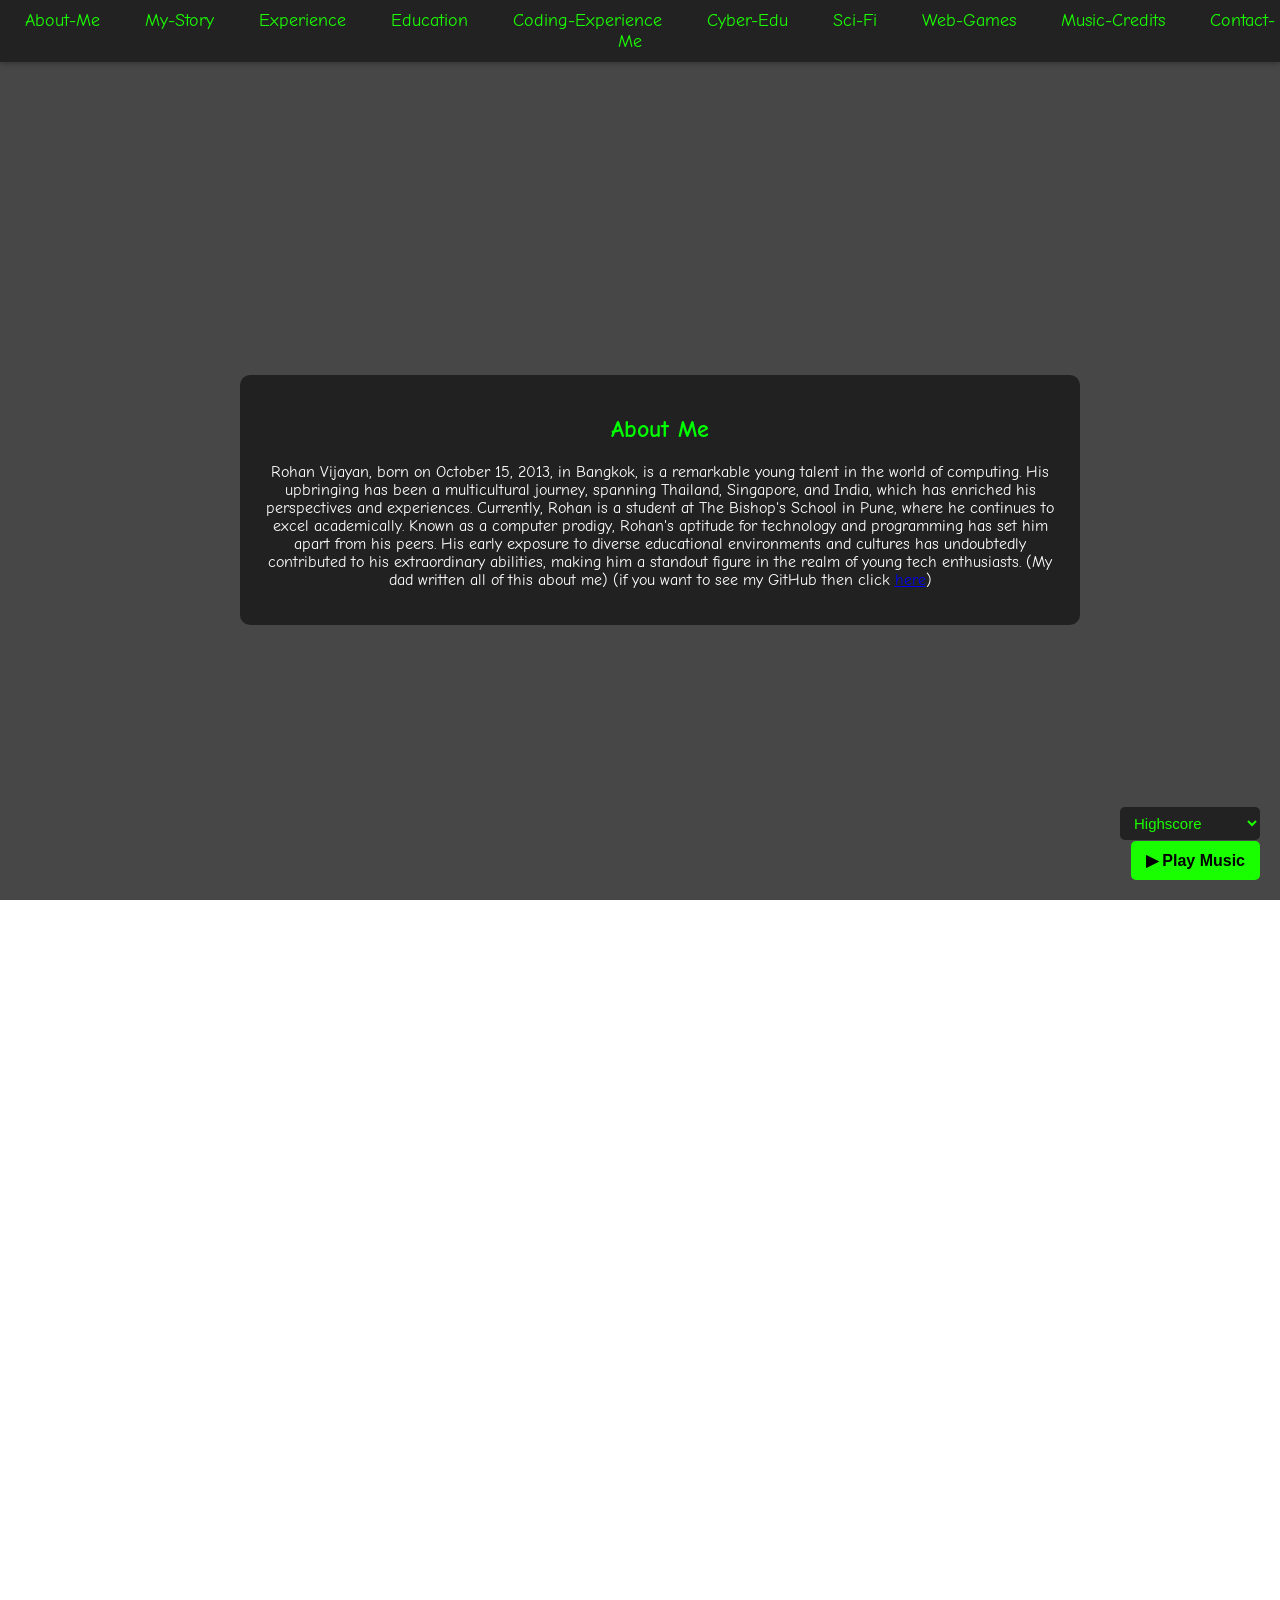
==== index.html @ 375fcc12 "Update index.html" ====
<!DOCTYPE html>
<html lang="en">  
<head>  
<meta charset="UTF-8"> 
<meta name="viewport" content="width=device-width, initial-scale=1.0, maximum-scale=1.0, user-scalable=no, viewport-fit=cover">
<title>The digital matrix</title>    
<link id="favicon" rel="icon" type="image/png" href="favicons/favicon-on.png">
<link href="https://fonts.googleapis.com/css2?family=Comic+Neue:wght@300;400;700&display=swap" rel="stylesheet">
<link rel="stylesheet" href="CSS/styles.css">
</head>  
<body>  
<video autoplay muted loop playsinline id="bg-video"
    style="position:fixed; top:0; left:0; min-width:100vw; min-height:100vh; object-fit:cover; z-index:-1;">
  <source src="Digital-Matrix.mp4" type="video/mp4">
  Your browser does not support the video tag.
</video>
<audio id="bg-music" loop style="display:none">
  Your browser does not support the audio element.
</audio>
<button 
  id="play-music-btn"
  onclick="playMusic()"
  style="position:fixed;bottom:20px;right:20px;padding:10px 15px;background:#1aff00;color:#000;border:none;border-radius:5px;cursor:pointer;z-index:10;font-weight:bold;font-size:16px;"
>
  ▶ Play Music
</button>
<button 
  id="pause-music-btn"
  onclick="pauseMusic()"
  style="position:fixed;bottom:20px;right:20px;padding:10px 15px;background:#ff0000;color:#fff;border:none;border-radius:5px;cursor:pointer;z-index:10;font-weight:bold;font-size:16px;display:none;"
>
  ❚❚ Pause Music
</button>
<select id="music-select" style="position:fixed;bottom:60px;right:20px;z-index:13;padding:7px 10px;font-size:15px;background:#222;color:#1aff00;border-radius:5px;border:none;">
  <option value="Music/Highscore.mp3">Highscore</option>
  <option value="Music/Lost-in-Sound.mp3">Lost in Sound</option>
  <option value="Music/Never-Be-Alone.mp3">Never Be Alone</option>
  <option value="Music/Dr.-Gaster.mp3">Dr. Gaster</option>
  <option value="Music/Link.mp3">Link</option>
  <option value="Music/Sky-High.mp3">Sky High</option>
  <option value="Music/Sky-High-pt.-II.mp3">Sky High pt.II</option>
  <option value="Music/Symbolism.mp3">Symbolism</option>
  <option value="Music/Dreams.mp3">Dreams</option>
  <option value="Music/Fearless.mp3">Fearless</option>
  <option value="Music/Force.mp3">Force</option>
  <option value="Music/Fearless-pt.-II.mp3">Fearless pt. II</option>
  <option value="Music/Invisible.mp3">Invisible</option>
  <option value="Music/Invincible.mp3">Invincible</option>
  <option value="Music/Where-We-Started.mp3">Where We Started</option>
  <option value="Music/Battle-Against-A-True-Hero.mp3">Battle Against A True Hero</option>
  <option value="Its-Raining-Somewhere-Else.mp3">It's Raining Somewhere Else</option>
  <option value="Music/MEGALOVANIA.mp3">MEGALOVANIA</option>
  <option value="Music/MEGALOMAYHEM.mp3">MEGALOMAYHEM</option>
  <option value="Music/12am.mp3">12am</option>
  <option value="Music/Creative-Freedom.mp3">Creative Freedom</option>
  <option value="Music/A-DARK-ZONE.mp3">A DARK ZONE</option>
  <option value="Music/GLACEIR.mp3">GLACEIR</option>
  <option value="Music/BURNING-EYES-(remix).mp3">BURNING EYES (clairnoelle remix)</option>
  <option value="Music/NORTHERNLIGHT.mp3">NORTHERNLIGHT</option>
  <option value="Music/BURNING-EYES.mp3">BURNING EYES</option>
  <option value="Music/TV-World.mp3">TV World</option>
  <option value="Music/Glowing-Snow.mp3">Glowing Snow</option>
  <option value="Music/Its-TV-Time.mp3">It's TV Time!</option>
  <option value="Music/Raise-Up-Your-Bat.mp3">Raise Up Your Bat</option>
  <option value="Music/THE-WORLD-REVOLVING.mp3">THE WORLD REVOLVING</option>
  <option value="Music/Chaos-King.mp3">Chaos King</option>
  <option value="Music/Black-Knife.mp3">Black Knife</option>
  <option value="Music/Dialtone.mp3">Dialtone</option>
  <option value="Music/Hammer-of-Justice.mp3">Hammer of Justice</option>
  <option value="Music/Think-Different.mp3">Think Different</option>
  <option value="Music/Dragonfly.mp3">Dragonfly</option>
  <option value="Music/Born-Survivor.mp3">Born Survivor</option>
  <option value="Music/Granite.mp3">Granite</option>
  <option value="Music/Spider-Dance.mp3">Spider Dance</option>
  <option value="Music/Final-Boss.mp3">Final Boss</option>
  <option value="Music/Till-Its-Over.mp3">Till Its Over</option>
  <option value="Music/Grape-Soda.mp3">Grape Soda</option>
  <option value="Music/Hell-Finds-You-Everywhere.mp3">Hell Finds You Everywhere</option>
  <option value="Music/Scoring-The-End-Of-The-World.mp3">Scoring The End of The World</option>
  <option value="Music/Cause-of-Death.mp3">Cause of Death</option>
  <option value="Music/Black-Catcher.mp3">Black Catcher</option>
  <option value="Music/Unravel.mp3">Unravel</option>
  <option value="Music/Kizuna-No-Kiseki.mp3">Kizuna No Kiseki</option>
  <option value="Music/Usseewa.mp3">Usseewa</option>
  <option value="Music/Usseewa-(Giga-Remix).mp3">Usseewa (Giga Remix)</option>
  <option value="Music/secret_audio.mp3">secret_audio.mp3</option>
</select>

<span id="music-width-mirror"
  style="position:absolute;visibility:hidden;white-space:pre;font-size:15px;font-family:inherit;"></span>
<button id="nav-toggle" onclick="toggleNav()" aria-label="Toggle navigation">
  <span></span><span></span><span></span>
</button>
<nav>  
  <ul id="nav-menu">  
      <li><a href="#About-Me">About-Me</a></li>  
      <li><a href="#My-Story">My-Story</a></li>  
      <li><a href="#Experience">Experience</a></li>  
      <li><a href="#Education">Education</a></li>  
      <li><a href="#Coding-experience">Coding-Experience</a></li>  
      <li><a href="#Cyber-Edu">Cyber-Edu</a></li>
      <li><a href="#Sci-Fi">Sci-Fi</a></li>
      <li><a href="#Web-Games">Web-Games</a></li>
      <li><a href="#Music-Credits">Music-Credits</a></li>
      <li><a href="#Contact-Me">Contact-Me</a></li>  
  </ul>  
</nav>
<section id="About-Me">  
  <div>  
      <h1><font color="lime">About Me</font></h1>  
      <p>Rohan Vijayan, born on October 15, 2013, in Bangkok, is a remarkable young talent in the world of computing. His upbringing has been a multicultural journey, spanning Thailand, Singapore, and India, which has enriched his perspectives and experiences. Currently, Rohan is a student at The Bishop's School in Pune, where he continues to excel academically. Known as a computer prodigy, Rohan's aptitude for technology and programming has set him apart from his peers. His early exposure to diverse educational environments and cultures has undoubtedly contributed to his extraordinary abilities, making him a standout figure in the realm of young tech enthusiasts. (My dad written all of this about me) (if you want to see my GitHub then click <a href="https://github.com/Ronthehero">here</a>)</p>  
  </div>  
</section>
<section id="My-Story">  
  <div>  
      <h1><font color="lime">The Story Of My Life</font></h1>  
      <p>How it all started was...</p>  
      <p>I was born on October 15, 2013. <b>Everything</b> was peaceful.</p>  
      <p>I was born in Thailand (also known as Bangkok). Ever since I was in Bangkok, I've encountered video games. The first video game I played was Subway Surfers. The game was so much fun that I encountered more video games which I could not stop playing.</p>  
      <p><i>A few years later</i>, I moved to India with my family.</p>  
      <p>In India, I've played games like Dancing Line, Rolling Sky, UNO, Piano Tiles 2™, Plants vs Zombies, and more.</p>  
      <p>Ever since I've played lots of games, they have made me feel inspired and determined to create games. So I asked my mom, "How do I code?" She then installed a coding practice app on my phone, and I was learning bit by bit. <i>After a few years...</i> I've finally learned Blockly, JavaScript, Python and HTML (well, not fully) (and I've started practicing coding since 2021).</p>  
      <p>I spend some time with my friends and family, and I have fun with them.</p>  
      <p>Sometimes I even code using W3Schools and Mimo. Usually, W3Schools feels a bit boring but it's one of my coding-pathways, on the other hand Mimo feels fun like a game. I will continue to learn many coding and scripting languages.</p>    
  </div>  
</section>
<section id="Experience">  
  <div>  
      <h1><font color="lime">Experience</font></h1>  
      <p>Rohan Vijayan, an exceptional young mind born on October 15, 2013, has already established himself as a prodigy in the field of computer programming and technology. Growing up amidst the dynamic tech landscapes of Thailand, Singapore, and India, Rohan's passion for computing ignited at an early age. By the time he was six, he was already exploring basic coding concepts, and his insatiable curiosity soon led him to delve deeper into more complex programming languages like Python and JavaScript. His proficiency in these languages has enabled him to develop a variety of projects, ranging from simple games to more sophisticated applications that solve real-world problems.<br>  
          Rohan's journey is marked by numerous accolades and achievements. He has participated in various coding competitions, consistently ranking at the top and earning recognition for his innovative solutions and clear understanding of programming principles. His talent has not gone unnoticed; Rohan has been invited to tech workshops and hackathons, where he has had the opportunity to collaborate with and learn from seasoned professionals. These experiences have broadened his knowledge and skills, allowing him to stay abreast of the latest technological advancements.<br>  
          In addition to his technical prowess, Rohan is also an avid learner with a keen interest in the theoretical aspects of computer science. He spends considerable time studying algorithms, data structures, and the underlying mechanics of computer systems. This comprehensive approach to learning has given him a robust foundation, enabling him to tackle complex programming challenges with ease.<br>  
          Currently studying at The Bishop's School in Pune, Rohan continues to balance his academic responsibilities with his passion for technology. His school projects often reflect his deep understanding of computer science, earning him praise from teachers and peers alike. As he continues to grow and learn, Rohan Vijayan stands as a testament to the boundless possibilities that come with dedication and a love for technology.
(My dad also written this about me)</p>  
  </div>  
</section>
<section id="Education">  
  <div>  
      <h1><font color="lime">Education</font></h1>  
      <p>Despite being young, I've managed to balance my studies with my passion for coding. Here's a snapshot of my educational background:</p>  
         <b>Primary School:</b> Excelled in math and science, which fueled my interest in technology.<br>  
         <b>Online Courses:</b> Completed various courses on coding platforms like W3Schools and Mimo.<br>   
         <b>Self-Learning:</b> Spent countless hours learning and experimenting with new coding languages and technologies.<br>  
  </div>  
</section>
<section id="Coding-experience">  
  <div>  
    <h1><font color="lime">Coding Experience</font></h1>
    <p>My coding journey began with simple block-based programming and has evolved into learning complex languages like JavaScript and Python. Here are some highlights:</p>  
        <b>Blockly:</b> The starting point of my coding adventure. It helped me understand the basics of logic and structure.<br>   
        <b>JavaScript:</b> I moved on to JavaScript to create interactive web applications and games.<br>  
        <b>Python:</b> My current focus, which I use for simple programs.<br>  
        <b>HTML:</b> And then i moved on to HTML for learning how to make websites for web development.<br>  
        <b>CSS:</b> And i reached CSS for web designing by code.<br>
        <b>CuriousJr:</b> The app that introduced me to coding, making learning fun and interactive.<br>  
        <b>W3Schools:</b> The website that felt like an old school classic yet taught me well.<br>  
        <b>Coding With Mimo:</b> A new platform I enjoy using for learning new coding and scripting languages.  
  </div>  
</section>
<section id="Cyber-Edu">  
  <div>  
    <h1><font color="lime">Cyber Education</font></h1>  
    <p>It all started back then when i was 5 or 6 or 7 where on yt i saw people hacking devices with just usbs that automatically run spripts when plugged in</p>  
    <p>Then i saw that people were hacking with just smartphones and then I heard of Kali Linux... And then this cyber trip of time happened few days after i became 11 years old (I was in 5th std by that time)</p>  
    <p>When it started... I installed a command-line-interface based on the Linux kernel, I figured out online how to use it and soonly after... <i>I installed so many cyber-tools</i></p>  
    <p>I also figured out how to use the tools and what are their purposes, then I learnt cyber-attacks like for example : DDoS, DoS, probe, deauthentication, dictonary, password-list, dns poisoning, evil-twin, BLE ad spam, BlueBugging, dns re-routing, hash decryption, BIOS infection, bruteforce, metasploit-framework, backdoor, phishing, MITM, arp poisoning, arp spoofing, WPA, WPS, WEP network attacks  and so many more!</p>  
    <p>I also learnt cryptography, you may be wondering what is cryptography, cryptography is basically just encryption and decryption then I learnt port scanning, I used it for DDoS attacks back then</p>  
    <p>Eventually... My parents fount out I became a hacker, my dad was impressed knowing this and then i got into schoolerships of cyber-courses then I learnt the different types of hackers: White hat hackers are ethical hackers that defend with security, and Black hat hackers are unethical hackers that dont defend anyone and hacks others and does cyber-attacks <b>and what did i become...?</b></p>    
<p><i>I became a Grey hat hacker - A hacker that decides to be ethical or unethical in certain cyber situations who's both good and bad, as i know... <b>these paths are inter-changeable</b></i></p>  
    <p>Not to mention but I'm not just a hacker, I'm also a one of CyberSecurity, my primary focus is to stay in ethical boundaries, mostly.</p>
    <p>Eventually... I got Kali Linux in a Virtual Machine hypervisor like VirtualBox but... <i>that wasn't the only linux distro for hacking...</i> There were other distros like BlackArch snd Parrot-OS, I also got Parrot-OS in a Virtual Machine but... it kinda sucks due to the apt repo package availability, I plan on also getting BlackArch someday</p>  
    <p>Then I learnt steganography, steganography is when there's a hidden message, for example : hidden messages in filenames, photos, videos and so on</p>  
    <p>Then I discovered that people made wifi maurauders with esp32 and esp8266 boards so I decided to make one by flashing the firmware to the board, during the process I learnt how to install, remove and update device drivers via device manager, then i tested it and guess what? It actually worked!</p>  
    <p>Then I heard of BackTrack Linux, It was the past of Kali Linux until it changed into Kali Linux in BackTrack 6, I like to call BackTrack Linux as "<i>The prototype</i> of Kali Linux", I would've gotten BackTrack but it's outdated so I decided not to</p>  
    <p>I was coding and reprogramming this website, I heard that i could upload my web code to school so i uploaded a local version but i uploaded a live version of this website via "GitHub Pages" to the internet and this gets the main focus on updates and ever since then... I added a music button.</p>
    <p>And one day, I got a usb-Wi-Fi adaptor! I was happy because I could do proper Wi-Fi security testing now, I couldn't oass the USB Wi-Fi adaptor through VBox though, so... I GOT VMWARE PRO!! MY CYBER LAB JUST LEVELED UP! And that was when I ditched VBox and got a better hypervisor, I disabled Hyper-V and it's hoervisor because for VMware Workstation Pro... that would be... MicroSLOP. 💀
And now I can use adb, fastboot, adbsploit, screencopy and more! I can even root androids now but I'll tell ya... when you have a Linux VM... rooting a tiny screen just ain't worth it, or so I thought... one day, I transferred my data to USB, I disconnected the USB and looked at my storage, every seemed as if it were copy pasted instead, so I wiped the USB, later on... I experienced issues and the camera and screenshots wouldn't work, I tried many attempts to fix my issue, the last resort was to factory reset if there was no other choice, so I did, eventually, I unlocked my bootloader and got the latest MI Unlock Tool and unlocked the bootloader and rooted, but eventually I got LineageOS 22.2 and rooted, I got google play services with a repo called "MindTheGapps" as LineageOS was de-googled a bit, my recovery was also changed in the process, I also got a custom kernel for Kali NetHunter by a NetHunter user since it was hard for me to build my own using the kernel builder from OffSec, the kernel worked, since it also installed Magisk modules and since recovery didn't have /data access, I decided to install OrangeFox as the recovery and it worked, it had /data access.</p>
    <p>Anyways, rooting was WORTH IT, that being said...</p>
    <p>I describe myself as <i>a Cyb3r_W4rr!0r</i>, a true one.</p>
  </div>  
</section>
<section id="Sci-Fi">  
  <div>  
    <h1><font color="lime">A digital battle's end</font></h1>
    <h2><font color="yellow"><u>based on Sci-Fi</u></font></h2>  
    <p>Once upon a time... there were 2 people, one was like a friend to the other... Until one day... <i><font color="red">A digital havoc ignited in the matrix</font></i></p>  
    <p>Peace has been disrupted in the matrix... the one pulling the strings got into trouble, <font color="yellow">the victim apologized</font> but <font color="red">the one behind it all took it for sarcasm and didn't make a decision of accepting it, nor denying it, they thought of taking revenge</font>, after that, <font color="yellow">legends claimed that the ignition were to happen once again</font>, and the one pulling all the strings behind the scenes <font color="red">decided to take things far by doing silent monitors on them</font> <i>but this time...</i></p>  
    <p><b><font color="yellow">Something unexpected happened</font>, <font color="lime">they changed</font></b>, they thought to themself, they knew revenge would hurt <font color="red">but they already knew that</font> but like we knew, they <b>changed,</b> <font color="yellow">they made a plan to accomplish their mission of doing something ethical, yet unexpected...</font> <b><font color="lime">peace has returned to the matrix and the one pulling the strings apologized for the past ignition</font> but... <u>their mission wasn't done there just yet</u> as few legends claimed that it would still ignite</b>, The mission they were on was a mission to <i>fix</i> the past and <b>provide</b> understanding that they can become friends now... <b>an end to a war</b>, but even so, <font color="red">the matrix fractured, it ran deep through the SOUL</font></p>  
    <p>The remains of their mission was to make them understand that <font color="lime">it wouldn't happen...</font> <i>They swore to their last breath that they'd finish what they started... <font color="red">They swore they would fix the past... they swore... they swore... <b>AND THEY SWORE TILL' THEIR LAST BREATH!</font></b></i></p>  
    <p>They knew they had to do something as soon as possible, that's when <font color="lime">an idea got suggested by one of their friends</font>, <font color="yellow">this friend was no ordinary soul — unpredictable, enigmatic, not always easy to read...</font> <b><font color="lime">they have a mind sharper than a knife.</font></b></p>
    <p>They gave the idea a listen and moved with it, but the timing was against them, <font color="blue">a forced delay pushed their window back by days.</font></p>
    <p>They tried again, and this time... <font color="lime">it worked. Their war had officially ended.</font></p>
    <p>Later on... they slowly understood why the victim said sorry earlier... it was because they knew that they'd try to plan revenge back then, and then... <b><font color="lime">the one who pulled the strings stopped taking it as sarcasm and had accepted it, their apology, the truth.</font></b></p>
    <p>They may've thought another ignition would come earlier <i>but what truly came was not any ignition or revenge...,</i> <font color="lime">It was friendship and a fix to the past</font> and <font color="red"><b>a fix of the changes that happened in the confines of their mind.</font></b></p>
    <p>End of the line, story's over.</p>
  </div>  
</section>
<section id="Web-Games">
  <div>
    <h1><font color="lime">Web Games</font></h1>
    <p><a href="Web-Games/tetris.html">Play Tetris</a></p>
    <p>More web games coming soon!</p>
  </div>
</section>
<section id="Music-Credits">
  <div>
    <h1><font color="lime">Music Credits</font></h1>
    <p>Song: Jim Yosef - Link [NCS Release]<br>Music provided by NoCopyrightSounds<br>Free Download/Stream: http://ncs.io/Link<br>Watch: http://youtu.be/9iHM6X6uUH8</p>

    <p>Song: Elektronomia - Sky High [NCS Release]<br>Music provided by NoCopyrightSounds<br>Free Download/Stream: http://ncs.io/skyhigh<br>Watch: http://youtu.be/TW9d8vYrVFQ</p>

    <p>Song: Elektronomia - Sky High pt.II [NCS Release]<br>Music provided by NoCopyrightSounds<br>Free Download/Stream: http://NCS.io/SkyHigh2<br>Watch: http://youtu.be/lG6HVrrXup8</p>

    <p>Song: Electro-Light - Symbolism [NCS Release]<br>Music provided by NoCopyrightSounds<br>Free Download/Stream: http://ncs.io/symbolism<br>Watch: http://youtu.be/__CRWE-L45k</p>

    <p>Song: Julius Dreisig & Zeus X Crona - Invisible [NCS Release]<br>Music provided by NoCopyrightSounds<br>Free Download/Stream: http://ncs.io/Invisible<br>Watch: http://youtu.be/QglaLzo_aPk</p>

    <p>Song: DEAF KEV - Invincible [NCS Release]<br>Music provided by NoCopyrightSounds<br>Free Download/Stream: http://ncs.io/invincible<br>Watch: http://youtu.be/J2X5mJ3HDYE</p>

    <p>Song: Dirty Palm - Freakshow (feat. LexBlaze) [NCS Release]<br>Music provided by NoCopyrightSounds<br>Free Download/Stream: http://ncs.io/Freakshow<br>Watch: http://youtu.be/2jwj9wVx3mg</p>

    <p>Song: TULE - Fearless [NCS Release]<br>Music provided by NoCopyrightSounds<br>Free Download/Stream: http://ncs.io/Fearless<br>Watch: http://youtu.be/9rujCfYXhQc</p>

    <p>Song: TULE - Fearless pt.II (feat. Chris Linton) [NCS Release]<br>Music provided by NoCopyrightSounds<br>Free Download/Stream: http://ncs.io/Fearless2<br>Watch: http://youtu.be/S19UcWdOA-I</p>

    <p>Song: Lost Sky - Dreams [NCS Release]<br>Music provided by NoCopyrightSounds<br>Free Download/Stream: http://ncs.io/Dreams<br>Watch: http://youtu.be/SHFTHDncw0g</p>

    <p>Song: Lost Sky - Where We Started (feat. Jex) [NCS Release]<br>Music provided by NoCopyrightSounds<br>Free Download/Stream: http://ncs.io/WhereWeStarted<br>Watch: http://youtu.be/U9pGr6KMdyg</p>
  </div>
</section>
<section id="Contact-Me">
  <div>
    <h1><font color="lime">Contact Me</font></h1>
    <p>If you'd like to communicate with me online, here's how you can reach me:</p>
    <b>Email:</b> rovijaninternational@gmail.com<br>
    <p>Feel free to drop a message!</p>
  </div>
</section>
<script src="JS/musicselect.js"></script>
<script src="JS/mobileui.js"></script>
<script src="JS/favicon.js"></script>
</body>
</html>
---- CSS/styles.css ----
body, html {
  margin: 0;
  padding: 0;
  width: 100%;
  height: 100%;
  overflow: hidden;
  font-family: "Comic Neue", "Comic Sans MS", cursive, sans-serif;
  color: #FFFFFF;
  scroll-behavior: smooth;
  box-sizing: border-box;
}

::-webkit-scrollbar {
  width: 10px;
}

::-webkit-scrollbar-track {
  background: rgba(10, 10, 10, 0.9);
  border-radius: 5px;
  backdrop-filter: blur(8px);
}

::-webkit-scrollbar-thumb {
  background: linear-gradient(135deg, #1aff00, #00ff88);
  border-radius: 5px;
  border: 2px solid rgba(10, 10, 10, 1);
  box-shadow: 0 0 10px rgba(26, 255, 0, 0.5);
  transition: all 0.2s ease;
}

::-webkit-scrollbar-thumb:hover {
  background: linear-gradient(135deg, #00ff88, #1aff00);
  box-shadow: 0 0 20px rgba(26, 255, 0, 0.8);
}

::-webkit-scrollbar-thumb:active {
  background: #1aff00;
  box-shadow: 0 0 25px rgba(26, 255, 0, 1);
}

* {
  scrollbar-width: thin;
  scrollbar-color: #1aff00 rgba(10, 10, 10, 0.9);
  -webkit-user-select: none;
  -moz-user-select: none;
  -ms-user-select: none;
  user-select: none;
}

#video-background {
  position: fixed;
  right: 0;
  bottom: 0;
  min-width: 100%;
  min-height: 100%;
  z-index: -3;
}

#overlay {
  position: fixed;
  top: 0;
  left: 0;
  width: 100%;
  height: 100%;
  background: rgba(0, 0, 0, 0.5);
  z-index: -2;
}

nav {
  position: fixed;
  top: 0;
  width: 100%;
  background: rgba(0, 0, 0, 0.51);
  padding: 10px 0;
  text-align: center;
  box-shadow: 0 2px 5px rgba(0, 0, 0, 0.25);
  z-index: 1;
}

nav ul {
  list-style-type: none;
  margin: 0;
  padding: 0;
}

nav ul li {
  display: inline;
  margin: 0 20px;
}

nav ul li a {
  color: #1aff00;
  text-decoration: none;
  font-size: 18px;
  transition: color 0.3s ease;
}

nav ul li a:hover {
  color: #ff0000;
}

section {
  display: flex;
  justify-content: center;
  align-items: center;
  text-align: center;
  padding: 50px 20px;
  position: relative;
  background: rgba(0, 0, 0, 0.72);
  margin: 0 auto;
  height: 100vh;
  width: 100%;
  overflow-y: auto;
  scroll-snap-align: start;
}

section div {
  width: 75%;
  max-width: 800px;
  text-align: center;
  background: rgba(0, 0, 0, 0.54);
  padding: 20px;
  border-radius: 10px;
  max-height: 244px;
  overflow-y: auto;
}

#play-music-btn {
  position: fixed;
  bottom: 20px;
  right: 20px;
  padding: 10px 15px;
  background-color: #1aff00;
  color: black;
  border: none;
  border-radius: 5px;
  cursor: pointer;
  z-index: 10;
  font-weight: bold;
  font-size: 16px;
}

#nav-toggle {
  display: none;
  position: fixed;
  top: 10px;
  right: 15px;
  z-index: 200;
  background: transparent;
  border: none;
  cursor: pointer;
  flex-direction: column;
  gap: 5px;
  padding: 6px;
}

#nav-toggle span {
  display: block;
  width: 26px;
  height: 3px;
  background: #1aff00;
  border-radius: 2px;
  transition: all 0.3s ease;
  box-shadow: 0 0 6px rgba(26,255,0,0.6);
}

#nav-toggle.open span:nth-child(1) { transform: translateY(8px) rotate(45deg); }
#nav-toggle.open span:nth-child(2) { opacity: 0; }
#nav-toggle.open span:nth-child(3) { transform: translateY(-8px) rotate(-45deg); }

@media (max-width: 768px) {

  html {
    -webkit-text-size-adjust: 100% !important;
    text-size-adjust: 100% !important;
  }

  #nav-toggle { display: flex; }

  /* Tint strip behind hamburger */
  body::before {
    content: '';
    position: fixed;
    top: 0;
    left: 0;
    width: 100%;
    height: 48px;
    background: rgba(0, 0, 0, 0.75);
    z-index: 98;
    pointer-events: none;
  }

  nav {
    position: fixed;
    top: 0; left: 0;
    width: 100%;
    z-index: 99;
    padding: 0;
    background: transparent !important;
    box-shadow: none !important;
  }

  nav ul {
    display: flex;
    flex-direction: column;
    align-items: center;
    background: rgba(0,0,0,0.97);
    padding: 56px 0 16px 0;
    width: 100%;
    border-bottom: 1px solid #1aff0033;
    /* Dropdown animation */
    max-height: 0;
    overflow: hidden;
    opacity: 0;
    transform: translateY(-10px);
    transition: max-height 0.35s ease, opacity 0.3s ease, transform 0.3s ease;
    pointer-events: none;
  }

  nav ul.open {
    max-height: 600px;
    opacity: 1;
    transform: translateY(0);
    pointer-events: auto;
  }

  nav ul li {
    display: block;
    margin: 0;
    width: 100%;
    border-bottom: 1px solid #1aff0011;
  }

  nav ul li a {
    display: block;
    padding: 13px 20px;
    font-size: 15px;
  }

  section {
    display: flex !important;
    height: 100vh !important;
    padding: 55px 10px 115px 10px !important;
    align-items: center !important;
    justify-content: center !important;
    flex-direction: column !important;
    overflow: hidden !important;
    box-sizing: border-box !important;
    background: transparent !important;
  }

  section div {
    width: 96% !important;
    max-width: 100% !important;
    height: auto !important;
    max-height: calc(100vh - 200px) !important;
    padding: 16px !important;
    font-size: 14px !important;
    line-height: 1.6 !important;
    text-align: center !important;
    overflow-y: auto !important;
    overflow-x: hidden !important;
    box-sizing: border-box !important;
    word-wrap: break-word !important;
    overflow-wrap: break-word !important;
    -webkit-overflow-scrolling: touch !important;
    scrollbar-width: thin !important;
    scrollbar-color: #1aff00 rgba(10,10,10,0.9) !important;
    /* Visible box */
    background: rgba(0, 0, 0, 0.82) !important;
    border: 1px solid rgba(26, 255, 0, 0.25) !important;
    border-radius: 10px !important;
  }

  section div::-webkit-scrollbar {
    width: 5px !important;
  }

  section div::-webkit-scrollbar-track {
    background: rgba(10,10,10,0.9) !important;
    border-radius: 5px !important;
  }

  section div::-webkit-scrollbar-thumb {
    background: linear-gradient(135deg, #1aff00, #00ff88) !important;
    border-radius: 5px !important;
    box-shadow: 0 0 6px rgba(26,255,0,0.6) !important;
  }

  section div h1 { font-size: 20px; margin-bottom: 10px; }
  section div h2 { font-size: 15px; margin-bottom: 8px; }
  section div p  { font-size: 13px; margin-bottom: 10px; }

  #music-select {
    position: fixed !important;
    bottom: 58px !important;
    right: 10px !important;
    left: 10px !important;
    width: calc(100% - 20px) !important;
    font-size: 13px !important;
    z-index: 13 !important;
  }

  #play-music-btn,
  #pause-music-btn {
    position: fixed !important;
    bottom: 10px !important;
    right: 10px !important;
    left: 10px !important;
    width: calc(100% - 20px) !important;
    text-align: center !important;
    font-size: 14px !important;
    padding: 12px !important;
    border-radius: 6px !important;
  }

  ::-webkit-scrollbar { width: 4px; }
}

@media (max-width: 400px) {
  section div { font-size: 12px; padding: 10px; }
  section div h1 { font-size: 17px; }
  nav ul li a { font-size: 14px; padding: 11px; }
}
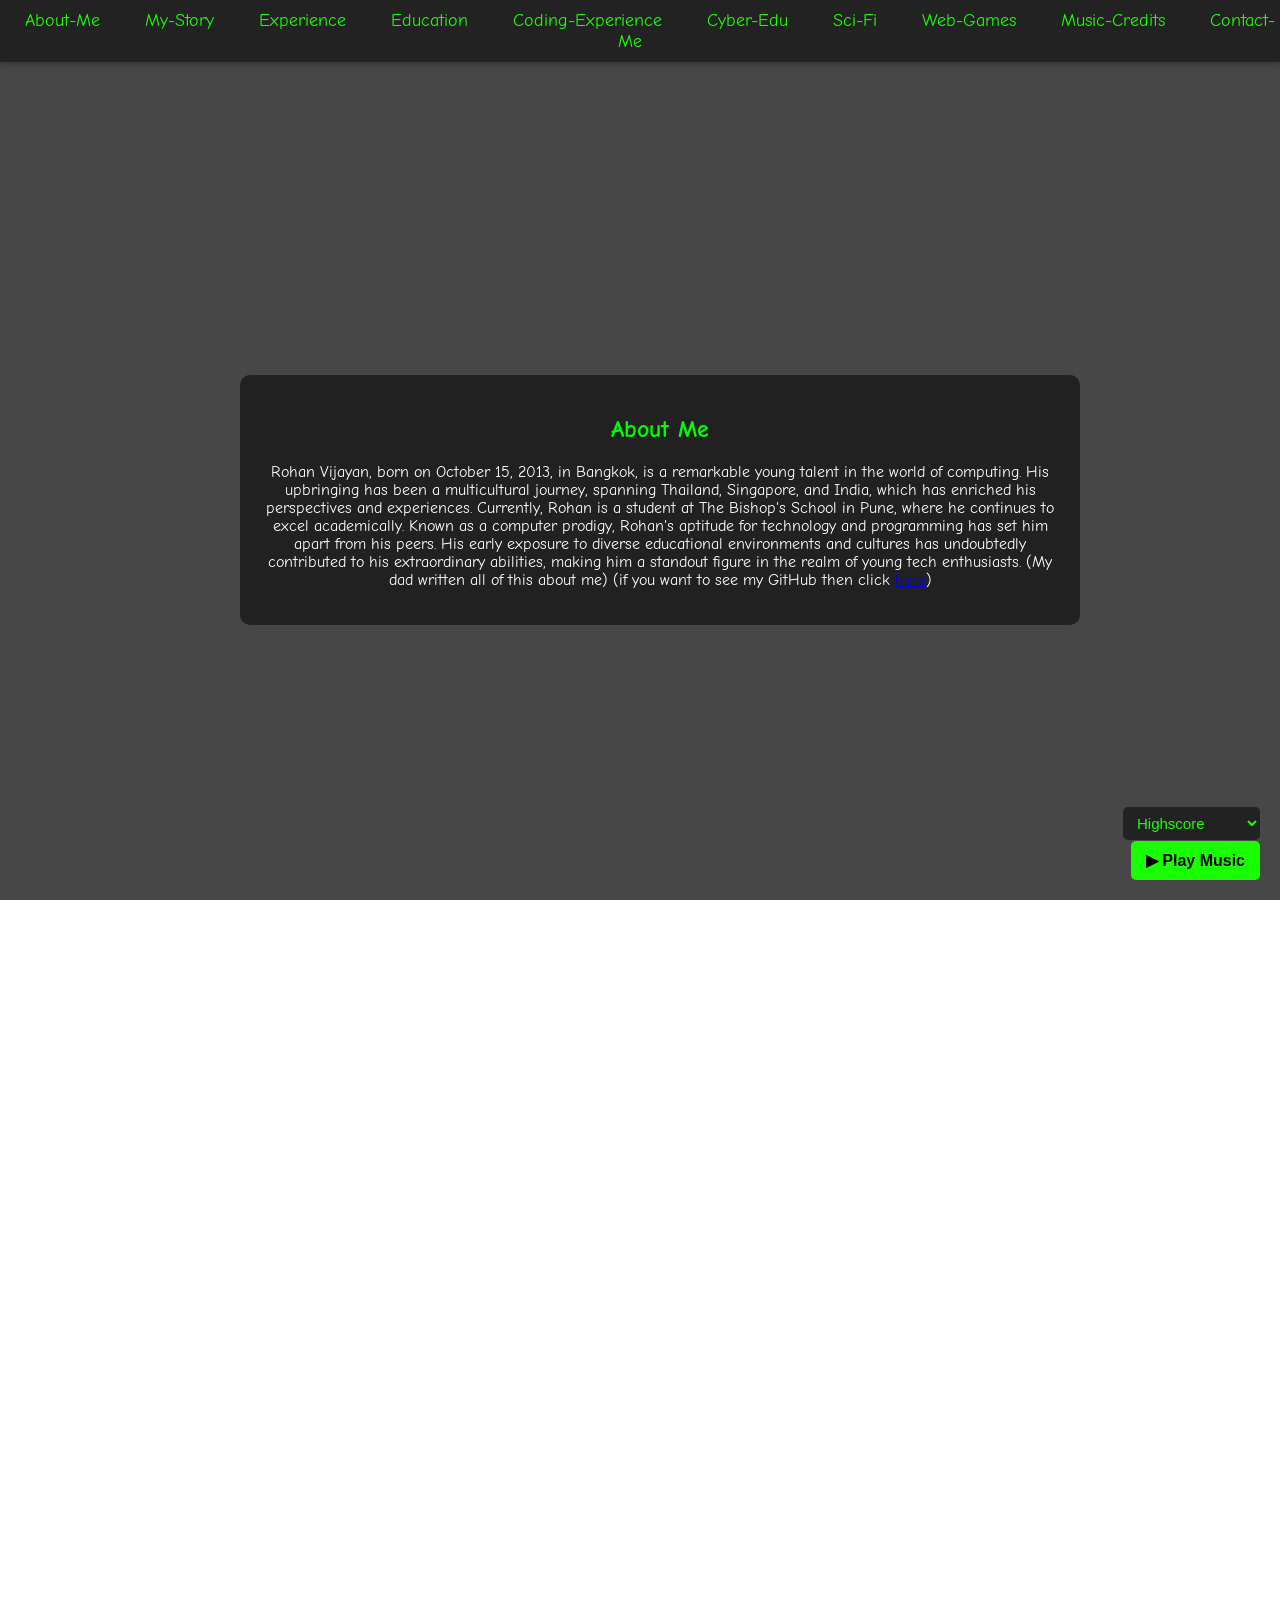
==== commit d9c2a450: "Update index.html" ====
--- a/index.html
+++ b/index.html
@@ -108,7 +108,7 @@
 <section id="About-Me">  
   <div>  
       <h1><font color="lime">About Me</font></h1>  
-      <p>Rohan Vijayan, born on October 15, 2013, in Bangkok, is a remarkable young talent in the world of computing. His upbringing has been a multicultural journey, spanning Thailand, Singapore, and India, which has enriched his perspectives and experiences. Currently, Rohan is a student at The Bishop's School in Pune, where he continues to excel academically. Known as a computer prodigy, Rohan's aptitude for technology and programming has set him apart from his peers. His early exposure to diverse educational environments and cultures has undoubtedly contributed to his extraordinary abilities, making him a standout figure in the realm of young tech enthusiasts. (My dad written all of this about me) (if you want to see my GitHub then click <a href="https://github.com/Ronthehero">here</a>)</p>  
+      <p>Rohan Vijayan, born on October 15, 2013, in Bangkok, is a remarkable young talent in the world of computing. His upbringing has been a multicultural journey, spanning Thailand, Singapore, and India, which has enriched his perspectives and experiences. Currently, Rohan is a student at The Bishop's School in Pune, where he continues to excel academically. Known as a computer prodigy, Rohan's aptitude for technology and programming has set him apart from his peers. His early exposure to diverse educational environments and cultures has undoubtedly contributed to his extraordinary abilities, making him a standout figure in the realm of young tech enthusiasts. (My dad written all of this about me) (if you want to see my GitHub then click <a href="https://github.com/AgentJack666">here</a>)</p>  
   </div>  
 </section>
 <section id="My-Story">  
@@ -160,13 +160,13 @@
 <section id="Cyber-Edu">  
   <div>  
     <h1><font color="lime">Cyber Education</font></h1>  
-    <p>It all started back then when i was 5 or 6 or 7 where on yt i saw people hacking devices with just usbs that automatically run spripts when plugged in</p>  
+    <p>It all started back then when i was 5 or 6 or 7 where on youtube I saw people hacking devices with just usbs that automatically run spripts when plugged in</p>  
     <p>Then i saw that people were hacking with just smartphones and then I heard of Kali Linux... And then this cyber trip of time happened few days after i became 11 years old (I was in 5th std by that time)</p>  
     <p>When it started... I installed a command-line-interface based on the Linux kernel, I figured out online how to use it and soonly after... <i>I installed so many cyber-tools</i></p>  
     <p>I also figured out how to use the tools and what are their purposes, then I learnt cyber-attacks like for example : DDoS, DoS, probe, deauthentication, dictonary, password-list, dns poisoning, evil-twin, BLE ad spam, BlueBugging, dns re-routing, hash decryption, BIOS infection, bruteforce, metasploit-framework, backdoor, phishing, MITM, arp poisoning, arp spoofing, WPA, WPS, WEP network attacks  and so many more!</p>  
     <p>I also learnt cryptography, you may be wondering what is cryptography, cryptography is basically just encryption and decryption then I learnt port scanning, I used it for DDoS attacks back then</p>  
     <p>Eventually... My parents fount out I became a hacker, my dad was impressed knowing this and then i got into schoolerships of cyber-courses then I learnt the different types of hackers: White hat hackers are ethical hackers that defend with security, and Black hat hackers are unethical hackers that dont defend anyone and hacks others and does cyber-attacks <b>and what did i become...?</b></p>    
-<p><i>I became a Grey hat hacker - A hacker that decides to be ethical or unethical in certain cyber situations who's both good and bad, as i know... <b>these paths are inter-changeable</b></i></p>  
+<p><i>I became a White hat hacker - A hacker that decides to be ethical in every cyber situation that's good.</b></i></p>  
     <p>Not to mention but I'm not just a hacker, I'm also a one of CyberSecurity, my primary focus is to stay in ethical boundaries, mostly.</p>
     <p>Eventually... I got Kali Linux in a Virtual Machine hypervisor like VirtualBox but... <i>that wasn't the only linux distro for hacking...</i> There were other distros like BlackArch snd Parrot-OS, I also got Parrot-OS in a Virtual Machine but... it kinda sucks due to the apt repo package availability, I plan on also getting BlackArch someday</p>  
     <p>Then I learnt steganography, steganography is when there's a hidden message, for example : hidden messages in filenames, photos, videos and so on</p>  
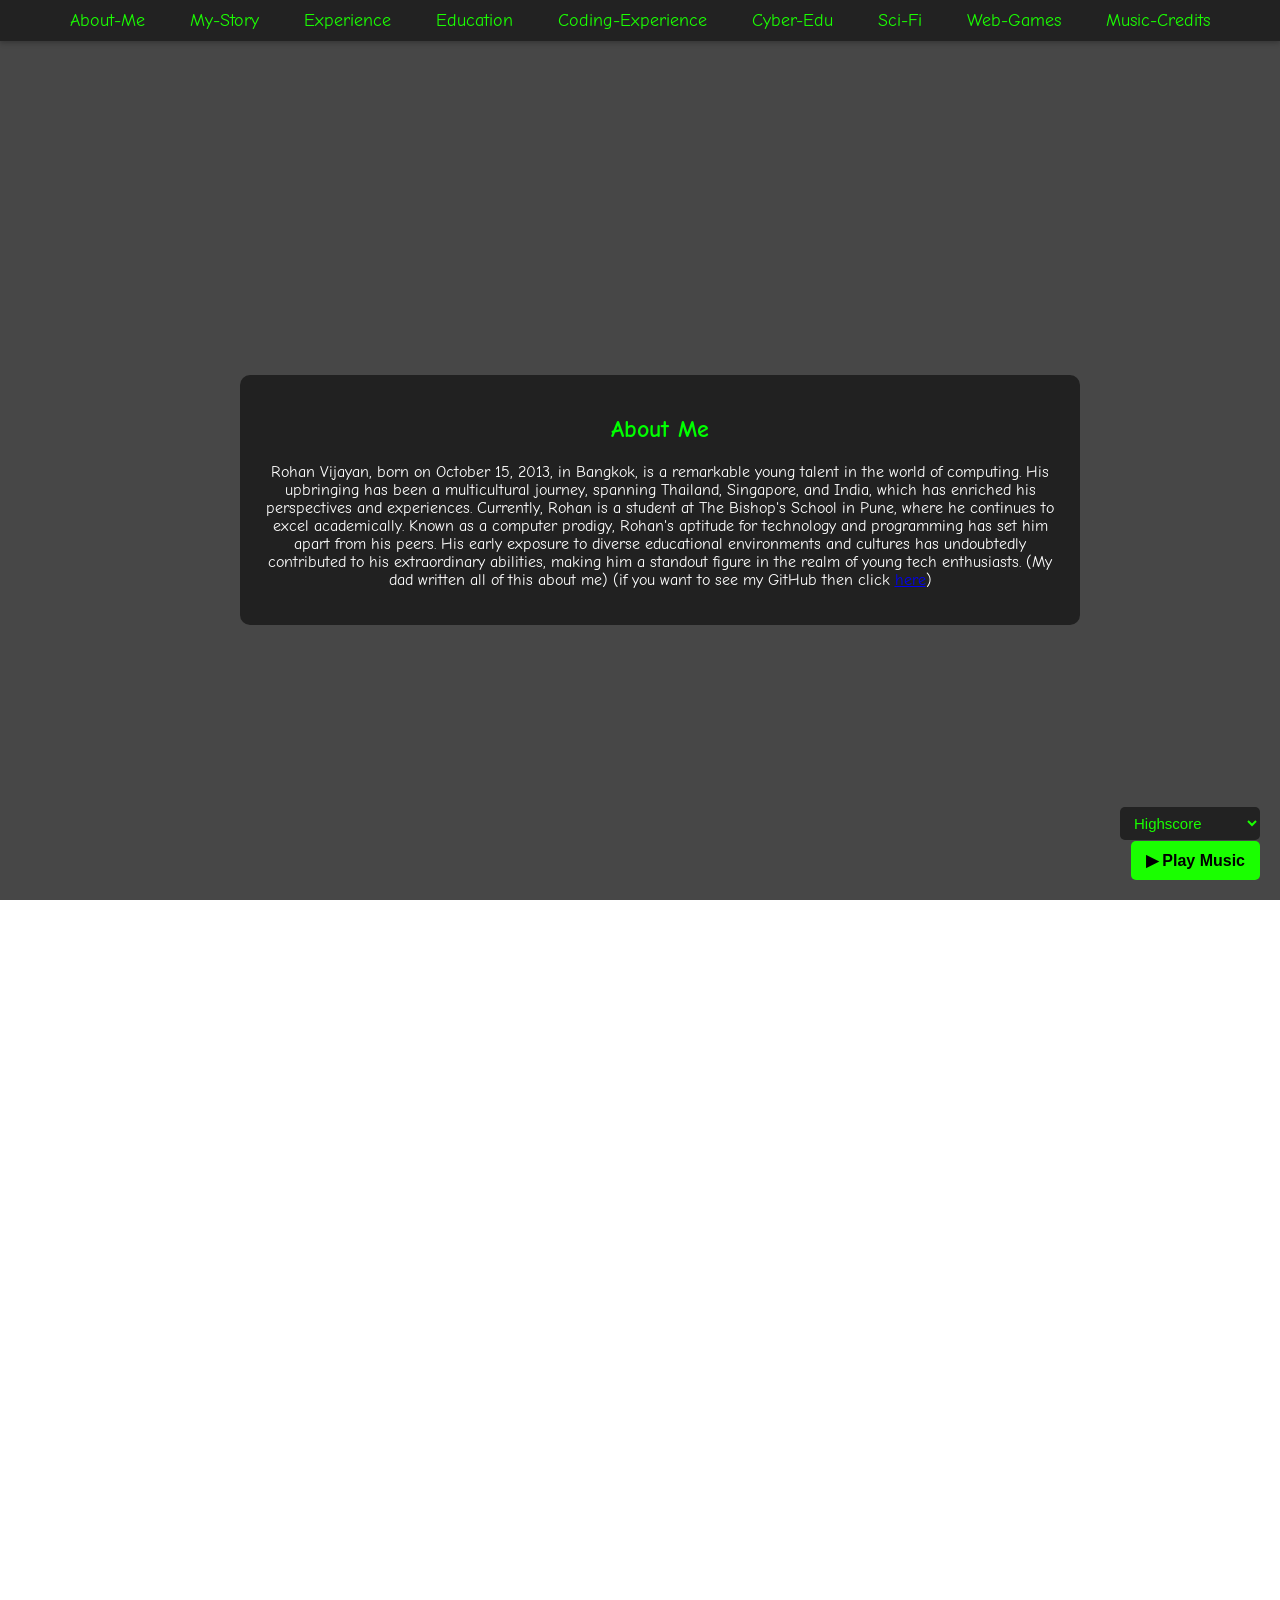
==== commit 04f461cf: "Update index.html" ====
--- a/index.html
+++ b/index.html
@@ -102,7 +102,6 @@
       <li><a href="#Sci-Fi">Sci-Fi</a></li>
       <li><a href="#Web-Games">Web-Games</a></li>
       <li><a href="#Music-Credits">Music-Credits</a></li>
-      <li><a href="#Contact-Me">Contact-Me</a></li>  
   </ul>  
 </nav>
 <section id="About-Me">  
@@ -227,15 +226,6 @@
 
     <p>Song: Lost Sky - Where We Started (feat. Jex) [NCS Release]<br>Music provided by NoCopyrightSounds<br>Free Download/Stream: http://ncs.io/WhereWeStarted<br>Watch: http://youtu.be/U9pGr6KMdyg</p>
   </div>
-</section>
-<section id="Contact-Me">
-  <div>
-    <h1><font color="lime">Contact Me</font></h1>
-    <p>If you'd like to communicate with me online, here's how you can reach me:</p>
-    <b>Email:</b> rovijaninternational@gmail.com<br>
-    <p>Feel free to drop a message!</p>
-  </div>
-</section>
 <script src="JS/musicselect.js"></script>
 <script src="JS/mobileui.js"></script>
 <script src="JS/favicon.js"></script>
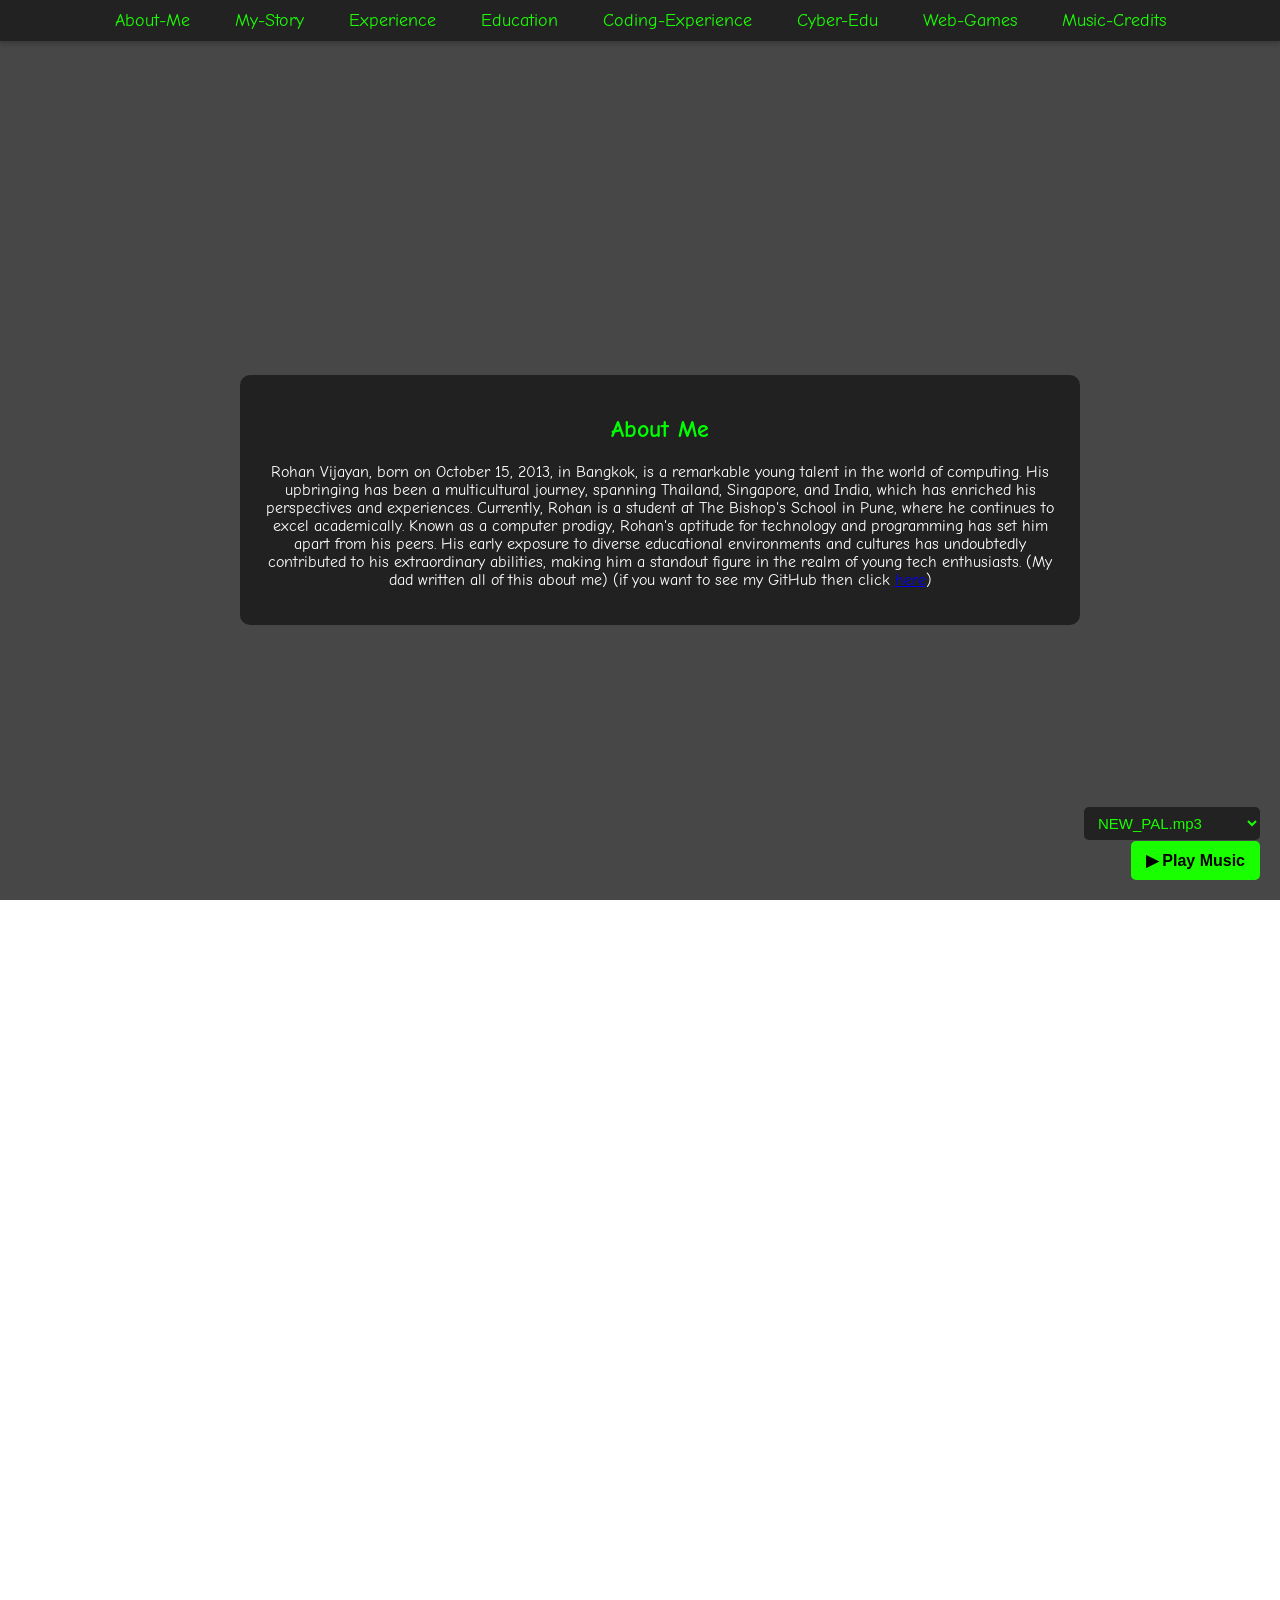
==== commit 3d7c6bfd: "Update index.html" ====
--- a/index.html
+++ b/index.html
@@ -32,6 +32,7 @@
   ❚❚ Pause Music
 </button>
 <select id="music-select" style="position:fixed;bottom:60px;right:20px;z-index:13;padding:7px 10px;font-size:15px;background:#222;color:#1aff00;border-radius:5px;border:none;">
+  <option value="Music/NEW_PAL.mp3">NEW_PAL.mp3</option>
   <option value="Music/Highscore.mp3">Highscore</option>
   <option value="Music/Lost-in-Sound.mp3">Lost in Sound</option>
   <option value="Music/Never-Be-Alone.mp3">Never Be Alone</option>
@@ -99,7 +100,6 @@
       <li><a href="#Education">Education</a></li>  
       <li><a href="#Coding-experience">Coding-Experience</a></li>  
       <li><a href="#Cyber-Edu">Cyber-Edu</a></li>
-      <li><a href="#Sci-Fi">Sci-Fi</a></li>
       <li><a href="#Web-Games">Web-Games</a></li>
       <li><a href="#Music-Credits">Music-Credits</a></li>
   </ul>  
@@ -161,37 +161,21 @@
     <h1><font color="lime">Cyber Education</font></h1>  
     <p>It all started back then when i was 5 or 6 or 7 where on youtube I saw people hacking devices with just usbs that automatically run spripts when plugged in</p>  
     <p>Then i saw that people were hacking with just smartphones and then I heard of Kali Linux... And then this cyber trip of time happened few days after i became 11 years old (I was in 5th std by that time)</p>  
-    <p>When it started... I installed a command-line-interface based on the Linux kernel, I figured out online how to use it and soonly after... <i>I installed so many cyber-tools</i></p>  
+    <p>When it started... I installed a command-line-interface based on the Linux kernel a.k.a "Termux", I figured out online how to use it and soonly after... <i>I installed so many cyber-tools</i></p>  
     <p>I also figured out how to use the tools and what are their purposes, then I learnt cyber-attacks like for example : DDoS, DoS, probe, deauthentication, dictonary, password-list, dns poisoning, evil-twin, BLE ad spam, BlueBugging, dns re-routing, hash decryption, BIOS infection, bruteforce, metasploit-framework, backdoor, phishing, MITM, arp poisoning, arp spoofing, WPA, WPS, WEP network attacks  and so many more!</p>  
     <p>I also learnt cryptography, you may be wondering what is cryptography, cryptography is basically just encryption and decryption then I learnt port scanning, I used it for DDoS attacks back then</p>  
     <p>Eventually... My parents fount out I became a hacker, my dad was impressed knowing this and then i got into schoolerships of cyber-courses then I learnt the different types of hackers: White hat hackers are ethical hackers that defend with security, and Black hat hackers are unethical hackers that dont defend anyone and hacks others and does cyber-attacks <b>and what did i become...?</b></p>    
-<p><i>I became a White hat hacker - A hacker that decides to be ethical in every cyber situation that's good.</b></i></p>  
-    <p>Not to mention but I'm not just a hacker, I'm also a one of CyberSecurity, my primary focus is to stay in ethical boundaries, mostly.</p>
-    <p>Eventually... I got Kali Linux in a Virtual Machine hypervisor like VirtualBox but... <i>that wasn't the only linux distro for hacking...</i> There were other distros like BlackArch snd Parrot-OS, I also got Parrot-OS in a Virtual Machine but... it kinda sucks due to the apt repo package availability, I plan on also getting BlackArch someday</p>  
+<p><i>I became a White hat hacker - A hacker that decides to be ethical in every type of cyber situation.</b></i></p>  
+    <p>Not to mention but I'm not just a hacker, I'm also a person of CyberSecurity</p>
+    <p>Eventually... I got Kali Linux in a Virtual Machine hypervisor like VirtualBox but... <i>that wasn't the only linux distro for hacking...</i> There were other distros like BlackArch snd ParrotOS, I also got ParrotOS in a Virtual Machine but... it kinda sucks due to the apt repo package availability, I plan on also getting BlackArch someday</p>  
     <p>Then I learnt steganography, steganography is when there's a hidden message, for example : hidden messages in filenames, photos, videos and so on</p>  
     <p>Then I discovered that people made wifi maurauders with esp32 and esp8266 boards so I decided to make one by flashing the firmware to the board, during the process I learnt how to install, remove and update device drivers via device manager, then i tested it and guess what? It actually worked!</p>  
     <p>Then I heard of BackTrack Linux, It was the past of Kali Linux until it changed into Kali Linux in BackTrack 6, I like to call BackTrack Linux as "<i>The prototype</i> of Kali Linux", I would've gotten BackTrack but it's outdated so I decided not to</p>  
     <p>I was coding and reprogramming this website, I heard that i could upload my web code to school so i uploaded a local version but i uploaded a live version of this website via "GitHub Pages" to the internet and this gets the main focus on updates and ever since then... I added a music button.</p>
-    <p>And one day, I got a usb-Wi-Fi adaptor! I was happy because I could do proper Wi-Fi security testing now, I couldn't oass the USB Wi-Fi adaptor through VBox though, so... I GOT VMWARE PRO!! MY CYBER LAB JUST LEVELED UP! And that was when I ditched VBox and got a better hypervisor, I disabled Hyper-V and it's hoervisor because for VMware Workstation Pro... that would be... MicroSLOP. 💀
-And now I can use adb, fastboot, adbsploit, screencopy and more! I can even root androids now but I'll tell ya... when you have a Linux VM... rooting a tiny screen just ain't worth it, or so I thought... one day, I transferred my data to USB, I disconnected the USB and looked at my storage, every seemed as if it were copy pasted instead, so I wiped the USB, later on... I experienced issues and the camera and screenshots wouldn't work, I tried many attempts to fix my issue, the last resort was to factory reset if there was no other choice, so I did, eventually, I unlocked my bootloader and got the latest MI Unlock Tool and unlocked the bootloader and rooted, but eventually I got LineageOS 22.2 and rooted, I got google play services with a repo called "MindTheGapps" as LineageOS was de-googled a bit, my recovery was also changed in the process, I also got a custom kernel for Kali NetHunter by a NetHunter user since it was hard for me to build my own using the kernel builder from OffSec, the kernel worked, since it also installed Magisk modules and since recovery didn't have /data access, I decided to install OrangeFox as the recovery and it worked, it had /data access.</p>
+    <p>And one day, I got a USB Wi-Fi adapter! I was happy because I could do proper Wi-Fi security testing now, I couldn't pass the USB Wi-Fi adapter through VBox though, so, I got VMWare and that was when my cyber lab levelled up and that was when I ditched VBox, I disabled Hyper-V and it's hypervisor because for VMware Workstation Pro... that would be... MicroSLOP. 💀
+And now I can use adb, fastboot, adbsploit, screencopy and more! I can even root androids now but I'll tell ya... when you have a Linux VM... rooting a tiny screen just ain't worth it, or so I thought... one day, I transferred my data to USB, I disconnected the USB and looked at my storage, every seemed as if it were copy pasted instead, so I wiped the USB, later on... I experienced issues and the camera and screenshots wouldn't work, I tried many attempts to fix my issue, the last resort was to factory reset if there was no other choice, so I did, eventually, I unlocked my bootloader and got the latest MI Unlock Tool and unlocked the bootloader and rooted, but eventually I got LineageOS 22.2 and rooted, I got google play services with a repo called "MindTheGapps" as LineageOS was de-googled a bit, my recovery was also changed in the process as I installed OrangeFox, I also got a custom kernel for Kali NetHunter by a NetHunter user since it was hard for me to build my own using the kernel builder from OffSec, but nowadays I'm used to the builder, and the kernel worked, since it also installed Magisk modules and since recovery didn't have /data access, I decided to install OrangeFox as the recovery and it worked, it had /data access.</p>
     <p>Anyways, rooting was WORTH IT, that being said...</p>
-    <p>I describe myself as <i>a Cyb3r_W4rr!0r</i>, a true one.</p>
-  </div>  
-</section>
-<section id="Sci-Fi">  
-  <div>  
-    <h1><font color="lime">A digital battle's end</font></h1>
-    <h2><font color="yellow"><u>based on Sci-Fi</u></font></h2>  
-    <p>Once upon a time... there were 2 people, one was like a friend to the other... Until one day... <i><font color="red">A digital havoc ignited in the matrix</font></i></p>  
-    <p>Peace has been disrupted in the matrix... the one pulling the strings got into trouble, <font color="yellow">the victim apologized</font> but <font color="red">the one behind it all took it for sarcasm and didn't make a decision of accepting it, nor denying it, they thought of taking revenge</font>, after that, <font color="yellow">legends claimed that the ignition were to happen once again</font>, and the one pulling all the strings behind the scenes <font color="red">decided to take things far by doing silent monitors on them</font> <i>but this time...</i></p>  
-    <p><b><font color="yellow">Something unexpected happened</font>, <font color="lime">they changed</font></b>, they thought to themself, they knew revenge would hurt <font color="red">but they already knew that</font> but like we knew, they <b>changed,</b> <font color="yellow">they made a plan to accomplish their mission of doing something ethical, yet unexpected...</font> <b><font color="lime">peace has returned to the matrix and the one pulling the strings apologized for the past ignition</font> but... <u>their mission wasn't done there just yet</u> as few legends claimed that it would still ignite</b>, The mission they were on was a mission to <i>fix</i> the past and <b>provide</b> understanding that they can become friends now... <b>an end to a war</b>, but even so, <font color="red">the matrix fractured, it ran deep through the SOUL</font></p>  
-    <p>The remains of their mission was to make them understand that <font color="lime">it wouldn't happen...</font> <i>They swore to their last breath that they'd finish what they started... <font color="red">They swore they would fix the past... they swore... they swore... <b>AND THEY SWORE TILL' THEIR LAST BREATH!</font></b></i></p>  
-    <p>They knew they had to do something as soon as possible, that's when <font color="lime">an idea got suggested by one of their friends</font>, <font color="yellow">this friend was no ordinary soul — unpredictable, enigmatic, not always easy to read...</font> <b><font color="lime">they have a mind sharper than a knife.</font></b></p>
-    <p>They gave the idea a listen and moved with it, but the timing was against them, <font color="blue">a forced delay pushed their window back by days.</font></p>
-    <p>They tried again, and this time... <font color="lime">it worked. Their war had officially ended.</font></p>
-    <p>Later on... they slowly understood why the victim said sorry earlier... it was because they knew that they'd try to plan revenge back then, and then... <b><font color="lime">the one who pulled the strings stopped taking it as sarcasm and had accepted it, their apology, the truth.</font></b></p>
-    <p>They may've thought another ignition would come earlier <i>but what truly came was not any ignition or revenge...,</i> <font color="lime">It was friendship and a fix to the past</font> and <font color="red"><b>a fix of the changes that happened in the confines of their mind.</font></b></p>
-    <p>End of the line, story's over.</p>
+    <p>I describe myself as <i>a Cyb3r_W4rr!0r.</i></p>
   </div>  
 </section>
 <section id="Web-Games">
